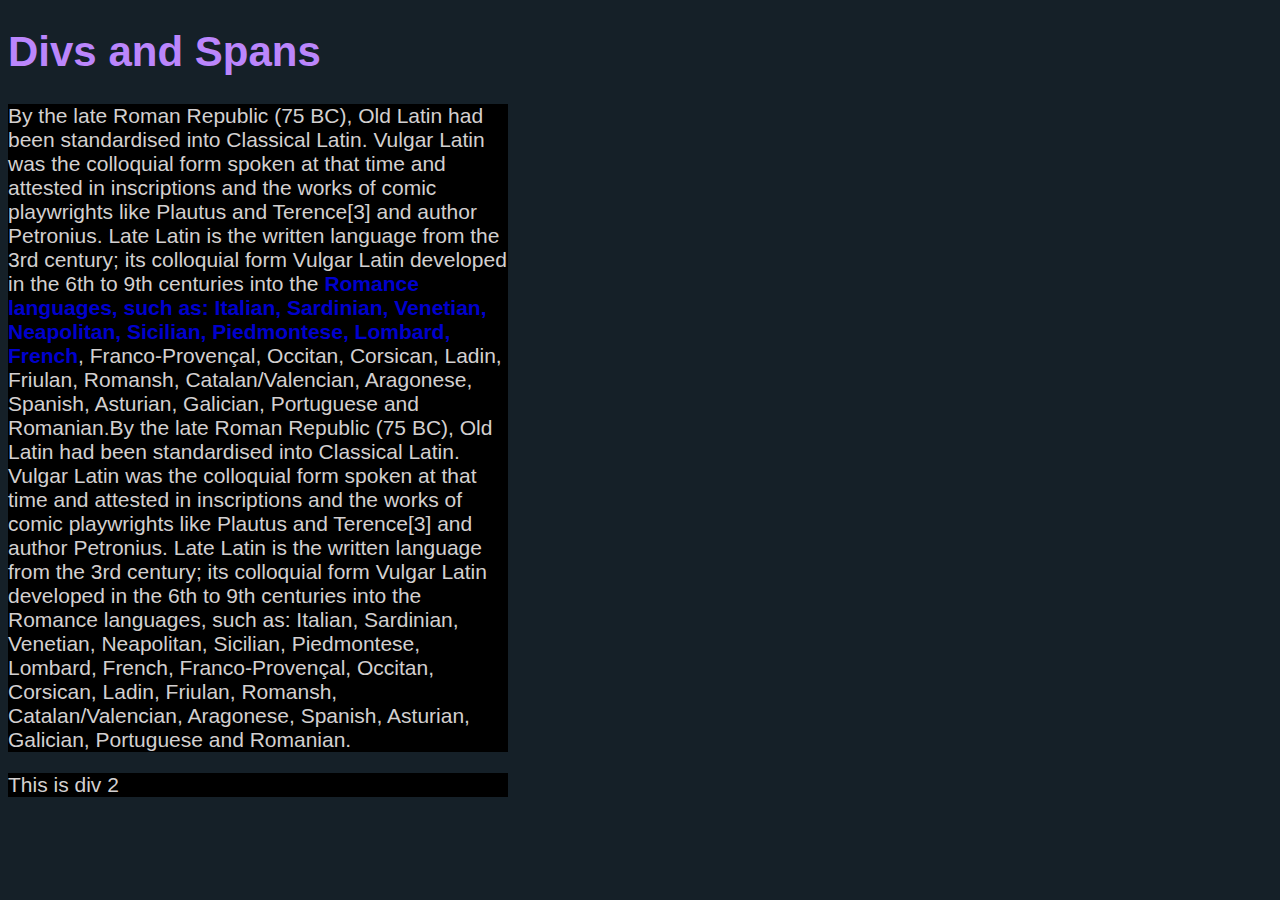
==== LearningHTML/myFisrtWebsite/divs-spans.html @ da427ece "divs and spans" ====
<!DOCTYPE html>
<html lang="en">
<head>
    <meta charset="UTF-8">
    <!-- <meta http-equiv="X-UA-Compatible" content="IE=edge">
    <meta name="viewport" content="width=device-width, initial-scale=1.0">
    -->
    <link rel="stylesheet" href="css/style.css">
    <title>Divs and Spans</title>
</head>
<body>
    <h1>Divs and Spans</h1>
    <div>
        <p>By the late Roman Republic (75 BC), Old Latin had been standardised into Classical Latin. Vulgar Latin was the colloquial form spoken at that time and attested in inscriptions and the works of comic playwrights like Plautus and Terence[3] and author Petronius. Late Latin is the written language from the 3rd century; its colloquial form Vulgar Latin developed in the 6th to 9th centuries into the <span>Romance languages, such as: Italian, Sardinian, Venetian, Neapolitan, Sicilian, Piedmontese, Lombard, French</span>, Franco-Provençal, Occitan, Corsican, Ladin, Friulan, Romansh, Catalan/Valencian, Aragonese, Spanish, Asturian, Galician, Portuguese and Romanian.By the late Roman Republic (75 BC), Old Latin had been standardised into Classical Latin. Vulgar Latin was the colloquial form spoken at that time and attested in inscriptions and the works of comic playwrights like Plautus and Terence[3] and author Petronius. Late Latin is the written language from the 3rd century; its colloquial form Vulgar Latin developed in the 6th to 9th centuries into the Romance languages, such as: Italian, Sardinian, Venetian, Neapolitan, Sicilian, Piedmontese, Lombard, French, Franco-Provençal, Occitan, Corsican, Ladin, Friulan, Romansh, Catalan/Valencian, Aragonese, Spanish, Asturian, Galician, Portuguese and Romanian.</p>
    </div>

    <div>
        <p>This is div 2</p>
    </div>

</body>
</html>
---- LearningHTML/myFisrtWebsite/css/style.css ----
body {
    background-color: #152028;
    color: #bb86fc;
    font-size: 21px;
    font-family: sans-serif;
}

p {
    color: rgb(211, 208, 208);
    
}
h1 {

}

div {
    background: rgb(0, 0, 0) ;
    width: 500px; 
    /* height: 500px; */

}
span {
    color: mediumblue;
    font-weight: bold;
}
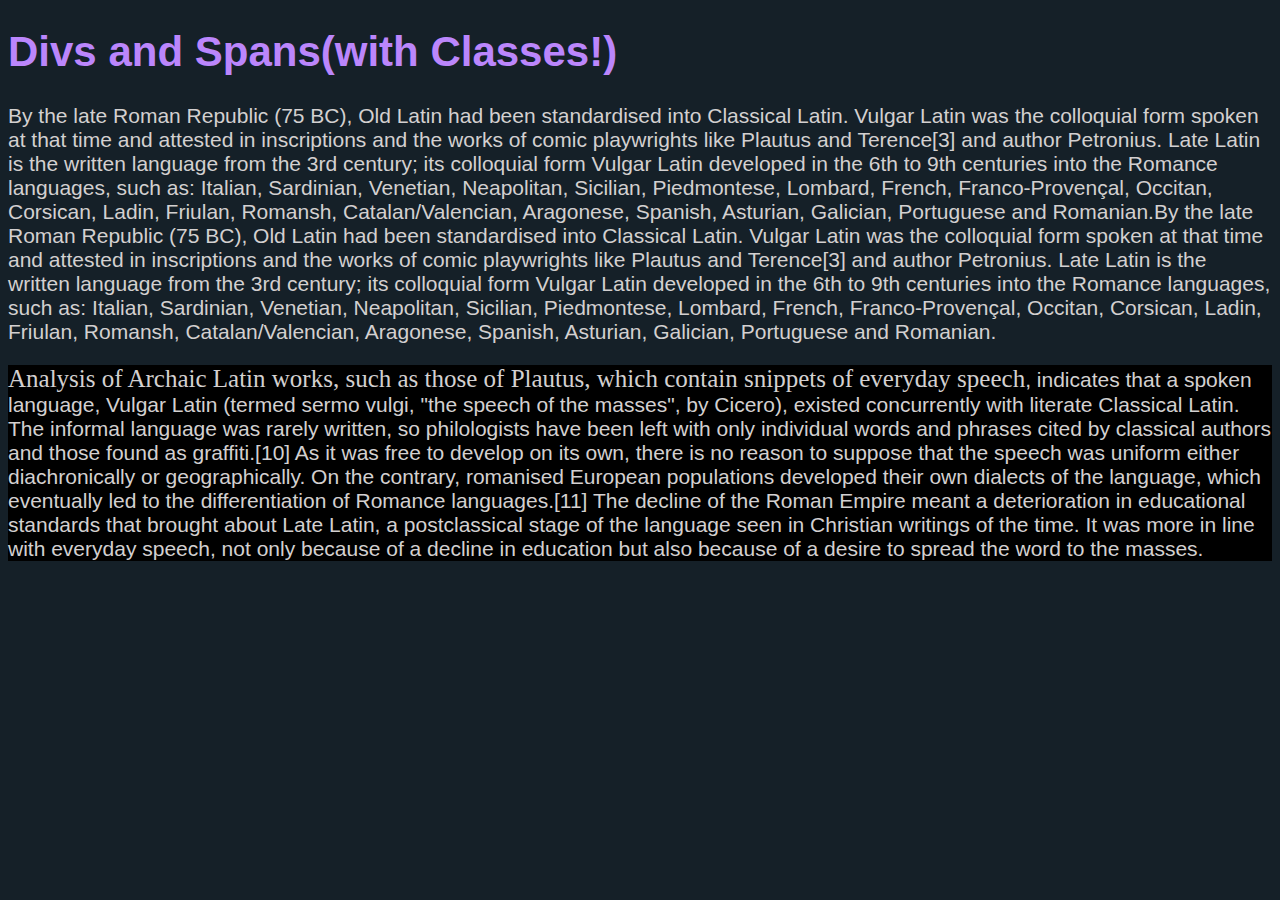
==== commit 36a73e8b: "learned id's and classes" ====
--- a/LearningHTML/myFisrtWebsite/divs-spans.html
+++ b/LearningHTML/myFisrtWebsite/divs-spans.html
@@ -9,13 +9,13 @@
     <title>Divs and Spans</title>
 </head>
 <body>
-    <h1>Divs and Spans</h1>
-    <div>
-        <p>By the late Roman Republic (75 BC), Old Latin had been standardised into Classical Latin. Vulgar Latin was the colloquial form spoken at that time and attested in inscriptions and the works of comic playwrights like Plautus and Terence[3] and author Petronius. Late Latin is the written language from the 3rd century; its colloquial form Vulgar Latin developed in the 6th to 9th centuries into the <span>Romance languages, such as: Italian, Sardinian, Venetian, Neapolitan, Sicilian, Piedmontese, Lombard, French</span>, Franco-Provençal, Occitan, Corsican, Ladin, Friulan, Romansh, Catalan/Valencian, Aragonese, Spanish, Asturian, Galician, Portuguese and Romanian.By the late Roman Republic (75 BC), Old Latin had been standardised into Classical Latin. Vulgar Latin was the colloquial form spoken at that time and attested in inscriptions and the works of comic playwrights like Plautus and Terence[3] and author Petronius. Late Latin is the written language from the 3rd century; its colloquial form Vulgar Latin developed in the 6th to 9th centuries into the Romance languages, such as: Italian, Sardinian, Venetian, Neapolitan, Sicilian, Piedmontese, Lombard, French, Franco-Provençal, Occitan, Corsican, Ladin, Friulan, Romansh, Catalan/Valencian, Aragonese, Spanish, Asturian, Galician, Portuguese and Romanian.</p>
+    <h1>Divs and Spans(with Classes!)</h1>
+    <div class="top-section">
+        <p><span id="intro">By the late Roman Republic (75 BC), Old Latin had been standardised into Classical Latin.</span> Vulgar Latin was the colloquial form spoken at that time and attested in inscriptions and the works of comic playwrights like Plautus and Terence[3] and author Petronius. Late Latin is the written language from the 3rd century; its colloquial form Vulgar Latin developed in the 6th to 9th centuries into the Romance languages, such as: Italian, Sardinian, Venetian, Neapolitan, Sicilian, Piedmontese, Lombard, French, Franco-Provençal, Occitan, Corsican, Ladin, Friulan, Romansh, Catalan/Valencian, Aragonese, Spanish, Asturian, Galician, Portuguese and Romanian.By the late Roman Republic (75 BC), Old Latin had been standardised into Classical Latin. Vulgar Latin was the colloquial form spoken at that time and attested in inscriptions and the works of comic playwrights like Plautus and Terence[3] and author Petronius. Late Latin is the written language from the 3rd century; its colloquial form Vulgar Latin developed in the 6th to 9th centuries into the Romance languages, such as: Italian, Sardinian, Venetian, Neapolitan, Sicilian, Piedmontese, Lombard, French, Franco-Provençal, Occitan, Corsican, Ladin, Friulan, Romansh, Catalan/Valencian, Aragonese, Spanish, Asturian, Galician, Portuguese and Romanian.</p>
     </div>
 
-    <div>
-        <p>This is div 2</p>
+    <div id="bottom-section">
+        <p><span class="intro"> Analysis of Archaic Latin works, such as those of Plautus, which contain snippets of everyday speech</span>, indicates that a spoken language, Vulgar Latin (termed sermo vulgi, "the speech of the masses", by Cicero), existed concurrently with literate Classical Latin. The informal language was rarely written, so philologists have been left with only individual words and phrases cited by classical authors and those found as graffiti.[10] As it was free to develop on its own, there is no reason to suppose that the speech was uniform either diachronically or geographically. On the contrary, romanised European populations developed their own dialects of the language, which eventually led to the differentiation of Romance languages.[11] The decline of the Roman Empire meant a deterioration in educational standards that brought about Late Latin, a postclassical stage of the language seen in Christian writings of the time. It was more in line with everyday speech, not only because of a decline in education but also because of a desire to spread the word to the masses.</p>
     </div>
 
 </body>
--- a/LearningHTML/myFisrtWebsite/css/style.css
+++ b/LearningHTML/myFisrtWebsite/css/style.css
@@ -7,19 +7,17 @@
 
 p {
     color: rgb(211, 208, 208);
-    
-}
-h1 {
-
+    font-size: 21px;   
 }
 
-div {
-    background: rgb(0, 0, 0) ;
-    width: 500px; 
-    /* height: 500px; */
+.intro {
+    font-size: 25px;
+    font-family: serif;
+}
+#top-section {
+    background-color: navy;
+}
 
-}
-span {
-    color: mediumblue;
-    font-weight: bold;
+#bottom-section {
+    background-color: black;
 }